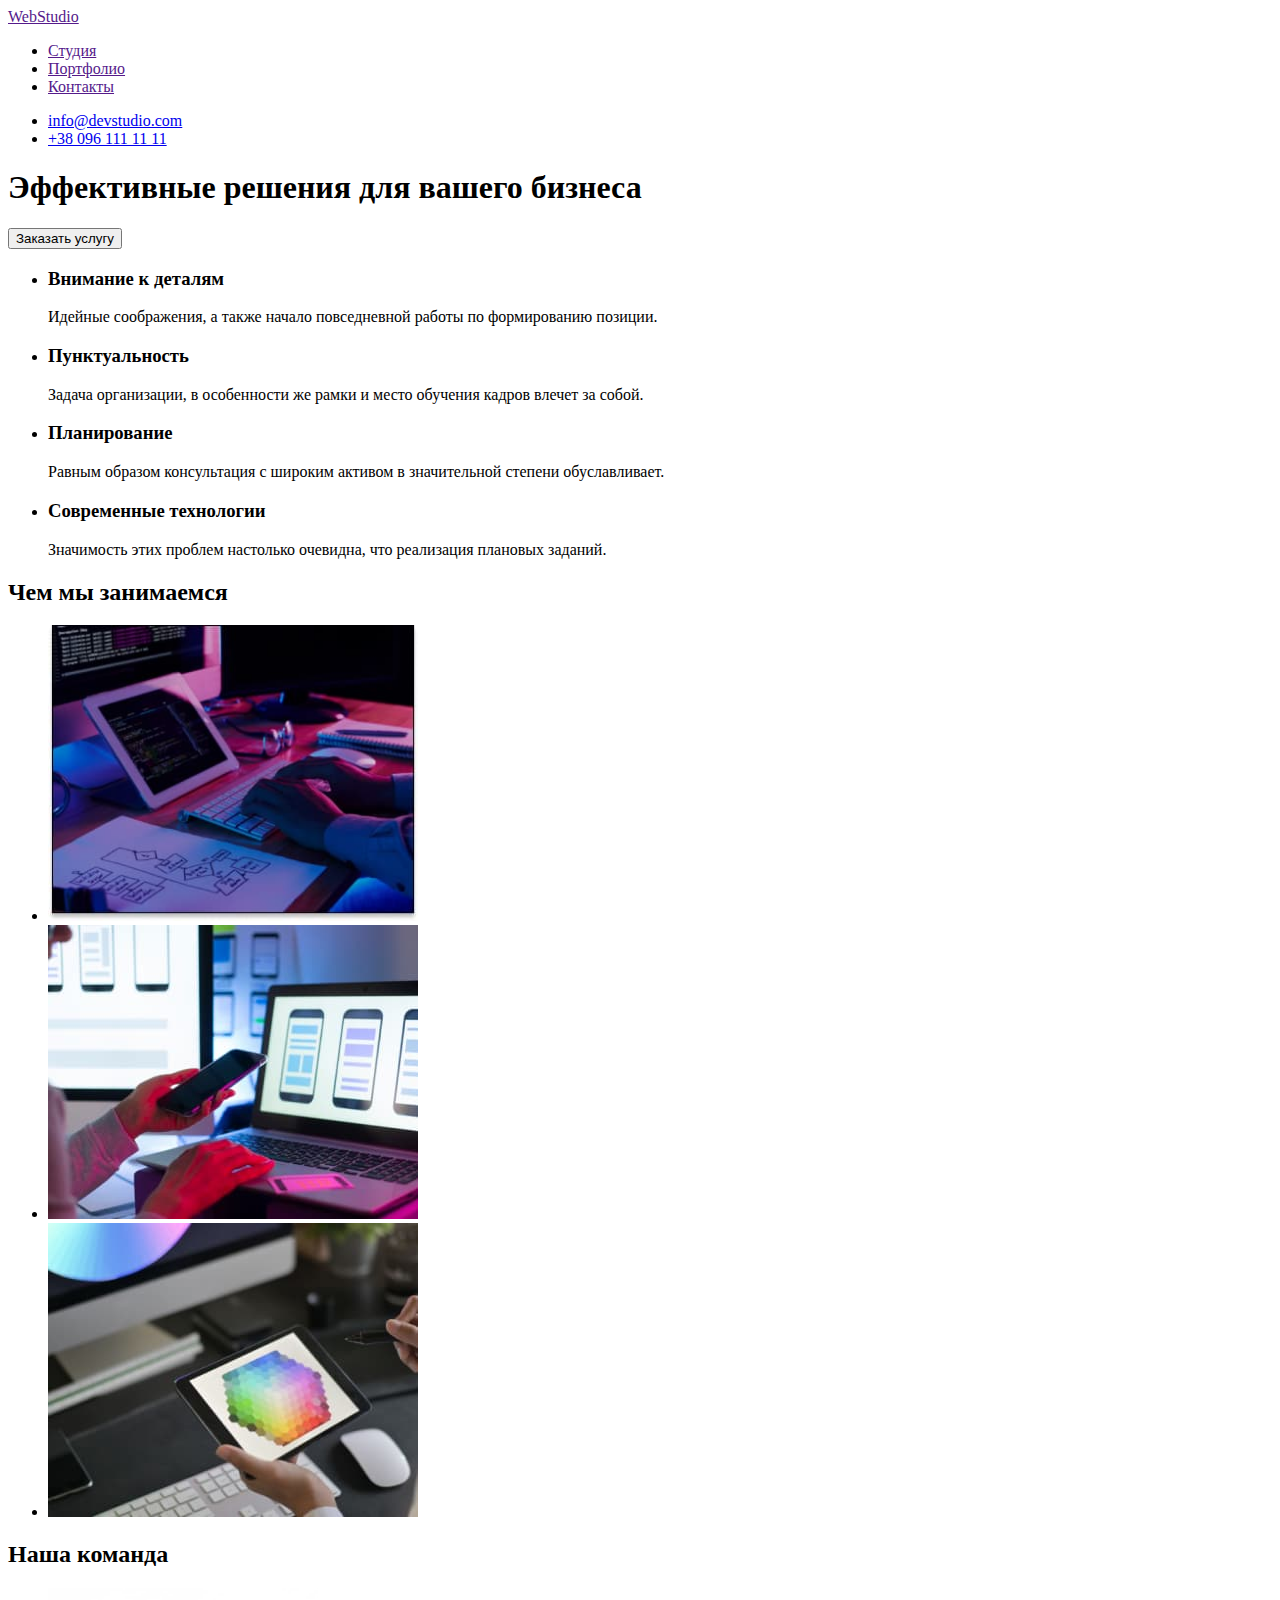
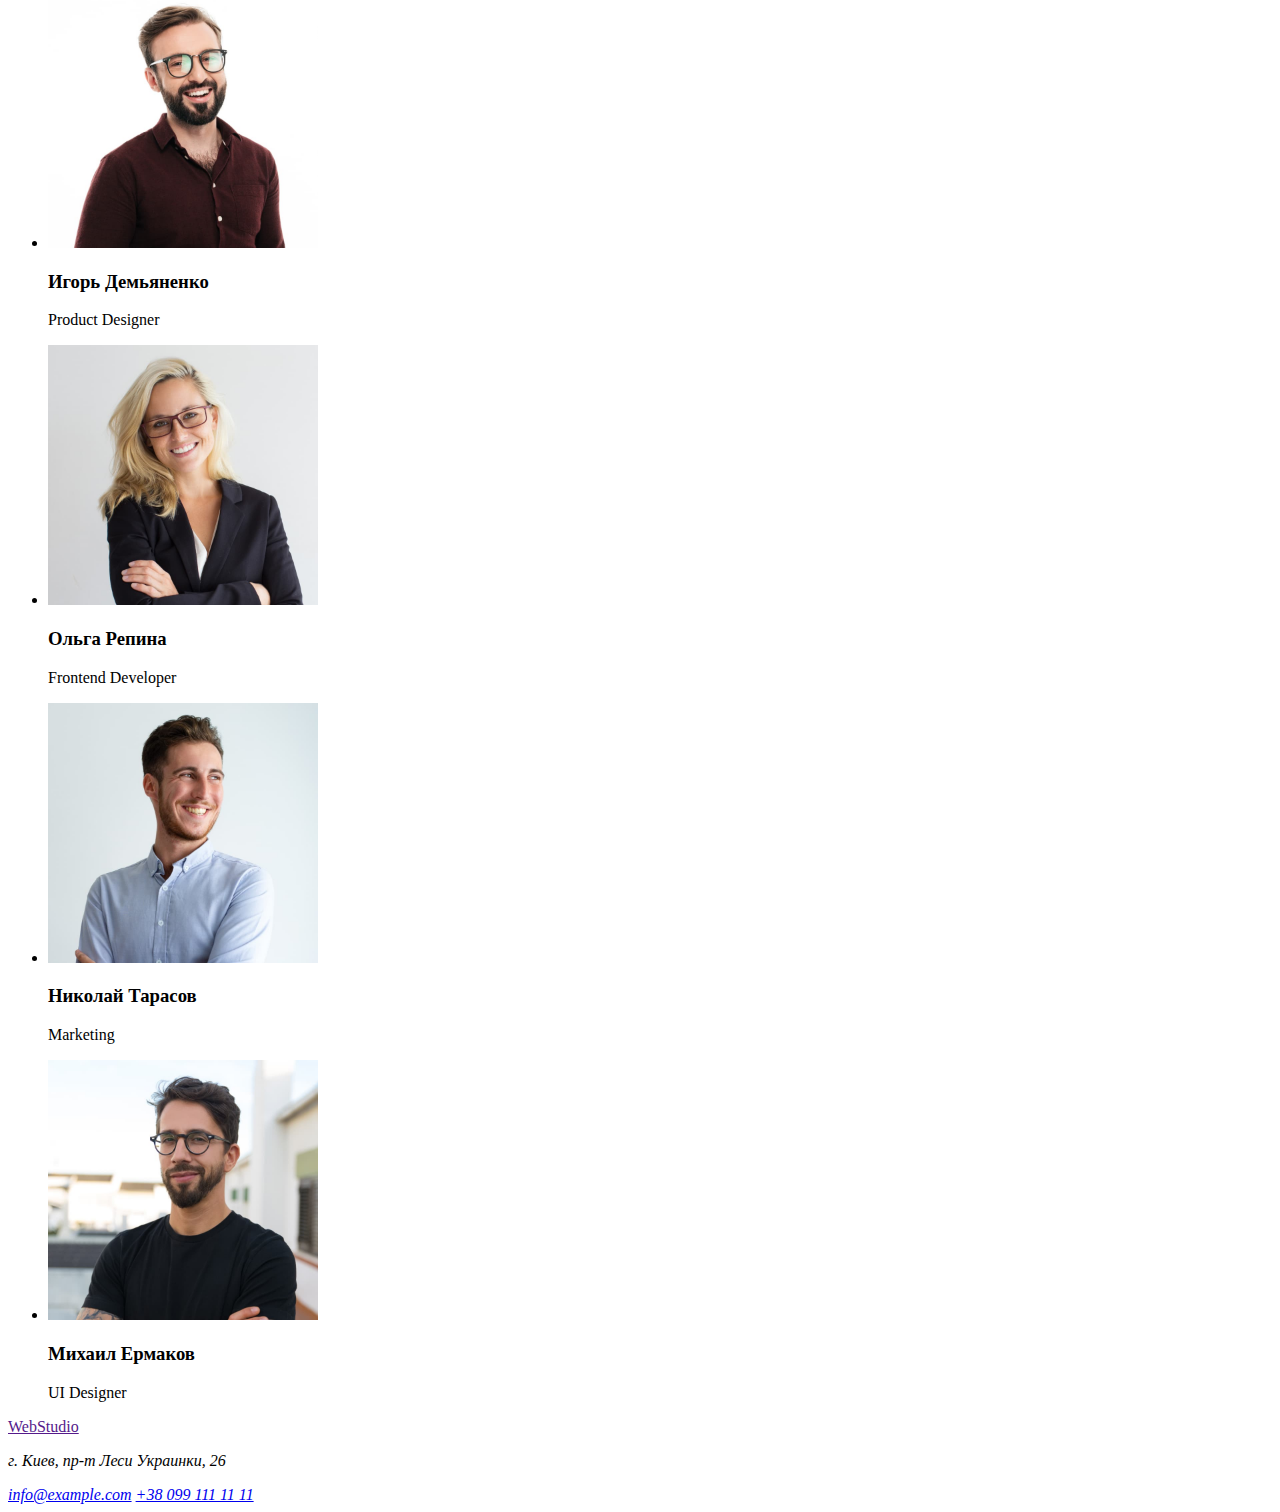
==== index.html @ 5926eb05 "init" ====
<!DOCTYPE html>
<html lang="ru">
  <head>
    <meta charset="UTF-8" />
    <meta http-equiv="X-UA-Compatible" content="IE=edge" />
    <meta name="viewport" content="width=device-width, initial-scale=1.0" />
    <title>WebStudio</title>
  </head>
  <body>
    <!-- Header section -->
    <header class="header">
      <a class="logo" href="" lang="en">WebStudio </a>
      <nav class="header-nav">
        <ul class="header-list">
          <li class="header-item"><a class="header-link" href="">Студия</a></li>
          <li class="header-item"><a class="header-link" href="">Портфолио</a></li>
          <li class="header-item"><a class="header-link" href="">Контакты</a></li>
        </ul>
      </nav>
      <ul>
        <li>
          <a class="header-mail" href="mailto:info@devstudio.com">info@devstudio.com</a>
        </li>
        <li>
          <a class="header-phone" href="tel:+380961111111">+38 096 111 11 11</a>
        </li>
      </ul>
    </header>
    <!-- Main section -->
    <main>
      <!-- Hero section -->
      <section class="hero">
        <h1 class="main-title">Эффективные решения для вашего бизнеса</h1>
        <button class="main-btm" type="button">Заказать услугу</button>
      </section>
      <!-- Specificity section -->
      <section class="specificity">
        <ul>
          <li>
            <h3>Внимание к деталям</h3>
            <p>Идейные соображения, а также начало повседневной работы по формированию позиции.</p>
          </li>
          <li>
            <h3>Пунктуальность</h3>
            <p>
              Задача организации, в особенности же рамки и место обучения кадров влечет за собой.
            </p>
          </li>
          <li>
            <h3>Планирование</h3>
            <p>
              Равным образом консультация с широким активом в значительной степени обуславливает.
            </p>
          </li>
          <li>
            <h3>Современные технологии</h3>
            <p>Значимость этих проблем настолько очевидна, что реализация плановых заданий.</p>
          </li>
        </ul>
      </section>
      <!-- To-do section -->
      <section>
        <h2>Чем мы занимаемся</h2>
        <ul>
          <li><img src="./images/hw01-main/box-1.jpg" alt="Вёрстка" width="370" /></li>
          <li><img src="./images/hw01-main/box-2.jpg" alt="Процесс" width="370" /></li>
          <li><img src="./images/hw01-main/box-3.jpg" alt="Палитра" width="370" /></li>
        </ul>
      </section>
      <!-- Team section -->
      <section>
        <h2>Наша команда</h2>
        <ul>
          <li>
            <img src="./images/hw01-main/img.jpg" alt="Designer" width="270" />
            <h3>Игорь Демьяненко</h3>
            <p lang="en">Product Designer</p>
          </li>
          <li>
            <img src="./images/hw01-main/img-(1).jpg" alt="Developer" width="270" />
            <h3>Ольга Репина</h3>
            <p lang="en">Frontend Developer</p>
          </li>
          <li>
            <img src="./images/hw01-main/img-(2).jpg" alt="Marketing" width="270" />
            <h3>Николай Тарасов</h3>
            <p lang="en">Marketing</p>
          </li>
          <li>
            <img src="./images/hw01-main/img-(3).jpg" alt="UI Designer" width="270" />
            <h3>Михаил Ермаков</h3>
            <p lang="en">UI Designer</p>
          </li>
        </ul>
      </section>
    </main>
    <!-- Footer section -->
    <footer class="footer">
      <a class="logo" href="" lang="en">WebStudio </a>
      <address>
        <p>г. Киев, пр-т Леси Украинки, 26</p>
        <a href="mailto:info@example.com">info@example.com</a>
        <a href="tel:+380991111111">+38 099 111 11 11</a>
      </address>
    </footer>
  </body>
</html>
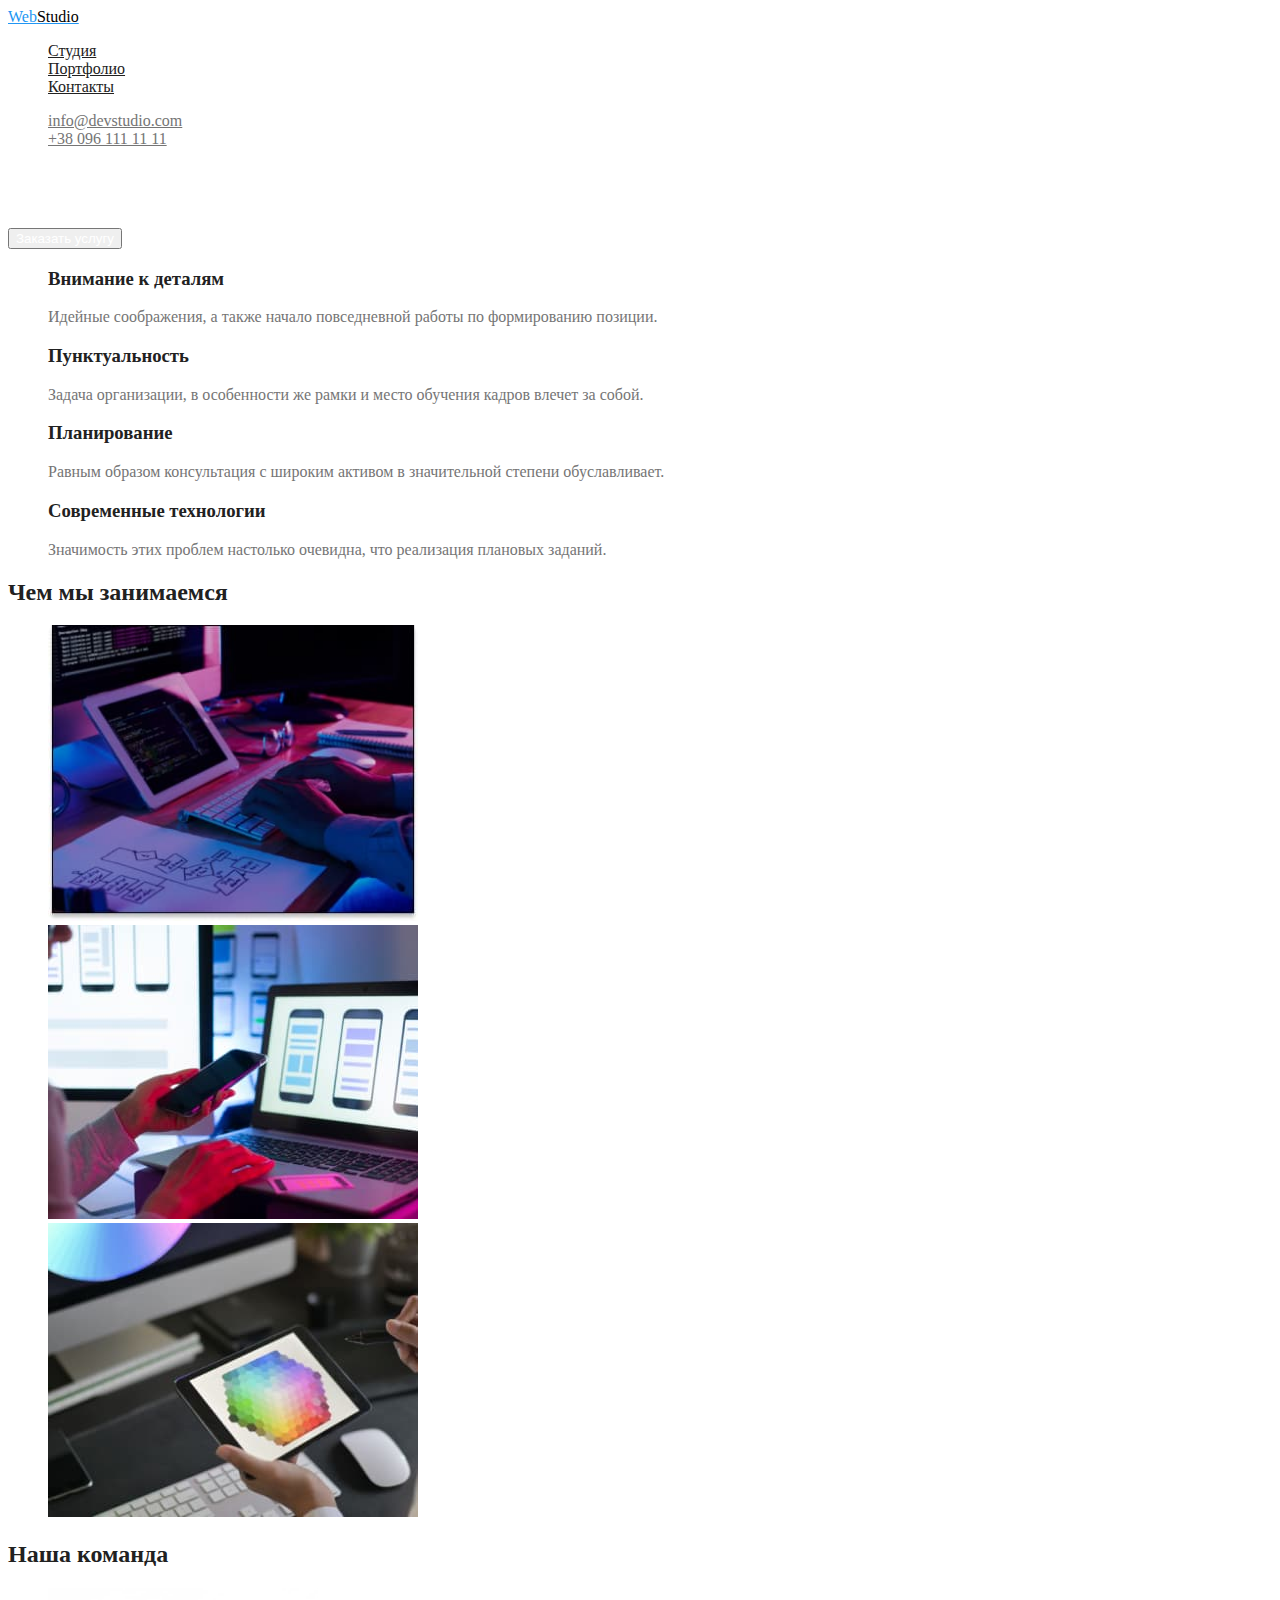
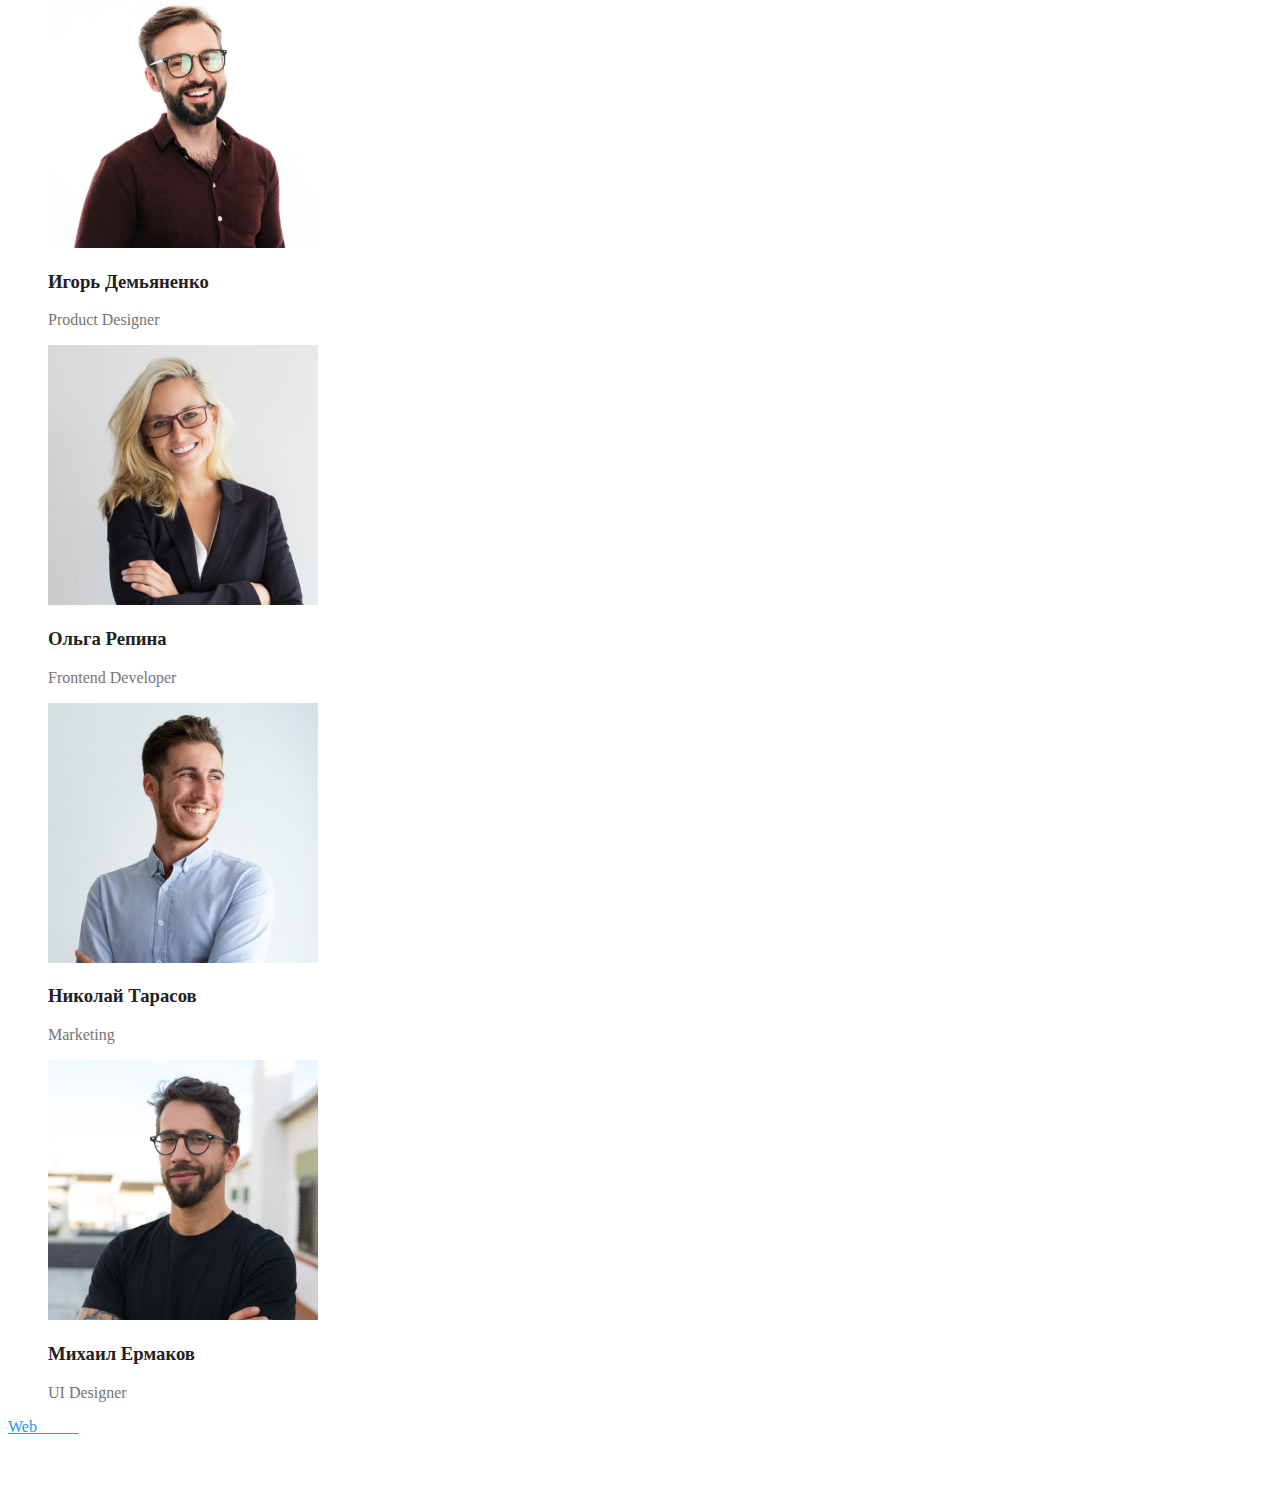
==== commit a0cc4d77: "init" ====
--- a/index.html
+++ b/index.html
@@ -5,24 +5,26 @@
     <meta http-equiv="X-UA-Compatible" content="IE=edge" />
     <meta name="viewport" content="width=device-width, initial-scale=1.0" />
     <title>WebStudio</title>
+    <link rel="stylesheet" href="./css/modern-normalize" />
+    <link rel="stylesheet" href="./css/styles.css" />
   </head>
   <body>
     <!-- Header section -->
     <header class="header">
-      <a class="logo" href="" lang="en">WebStudio </a>
-      <nav class="header-nav">
-        <ul class="header-list">
-          <li class="header-item"><a class="header-link" href="">Студия</a></li>
-          <li class="header-item"><a class="header-link" href="">Портфолио</a></li>
-          <li class="header-item"><a class="header-link" href="">Контакты</a></li>
+      <a class="logo" href="./index.html" lang="en">Web<span class="studio">Studio</span></a>
+      <nav>
+        <ul class="list">
+          <li><a class="header-link" href="">Студия</a></li>
+          <li><a class="header-link" href="">Портфолио</a></li>
+          <li><a class="header-link" href="">Контакты</a></li>
         </ul>
       </nav>
-      <ul>
+      <ul class="list">
         <li>
-          <a class="header-mail" href="mailto:info@devstudio.com">info@devstudio.com</a>
+          <a class="contact" href="mailto:info@devstudio.com">info@devstudio.com</a>
         </li>
         <li>
-          <a class="header-phone" href="tel:+380961111111">+38 096 111 11 11</a>
+          <a class="contact" href="tel:+380961111111">+38 096 111 11 11</a>
         </li>
       </ul>
     </header>
@@ -35,33 +37,37 @@
       </section>
       <!-- Specificity section -->
       <section class="specificity">
-        <ul>
+        <ul class="list">
           <li>
-            <h3>Внимание к деталям</h3>
-            <p>Идейные соображения, а также начало повседневной работы по формированию позиции.</p>
+            <h3 class="list-title">Внимание к деталям</h3>
+            <p class="list-text">
+              Идейные соображения, а также начало повседневной работы по формированию позиции.
+            </p>
           </li>
           <li>
-            <h3>Пунктуальность</h3>
-            <p>
+            <h3 class="list-title">Пунктуальность</h3>
+            <p class="list-text">
               Задача организации, в особенности же рамки и место обучения кадров влечет за собой.
             </p>
           </li>
           <li>
-            <h3>Планирование</h3>
-            <p>
+            <h3 class="list-title">Планирование</h3>
+            <p class="list-text">
               Равным образом консультация с широким активом в значительной степени обуславливает.
             </p>
           </li>
           <li>
-            <h3>Современные технологии</h3>
-            <p>Значимость этих проблем настолько очевидна, что реализация плановых заданий.</p>
+            <h3 class="list-title">Современные технологии</h3>
+            <p class="list-text">
+              Значимость этих проблем настолько очевидна, что реализация плановых заданий.
+            </p>
           </li>
         </ul>
       </section>
       <!-- To-do section -->
       <section>
-        <h2>Чем мы занимаемся</h2>
-        <ul>
+        <h2 class="section-title">Чем мы занимаемся</h2>
+        <ul class="list">
           <li><img src="./images/hw01-main/box-1.jpg" alt="Вёрстка" width="370" /></li>
           <li><img src="./images/hw01-main/box-2.jpg" alt="Процесс" width="370" /></li>
           <li><img src="./images/hw01-main/box-3.jpg" alt="Палитра" width="370" /></li>
@@ -69,38 +75,38 @@
       </section>
       <!-- Team section -->
       <section>
-        <h2>Наша команда</h2>
-        <ul>
+        <h2 class="section-title">Наша команда</h2>
+        <ul class="list">
           <li>
             <img src="./images/hw01-main/img.jpg" alt="Designer" width="270" />
-            <h3>Игорь Демьяненко</h3>
-            <p lang="en">Product Designer</p>
+            <h3 class="team-person">Игорь Демьяненко</h3>
+            <p class="position" lang="en">Product Designer</p>
           </li>
           <li>
             <img src="./images/hw01-main/img-(1).jpg" alt="Developer" width="270" />
-            <h3>Ольга Репина</h3>
-            <p lang="en">Frontend Developer</p>
+            <h3 class="team-person">Ольга Репина</h3>
+            <p class="position" lang="en">Frontend Developer</p>
           </li>
           <li>
             <img src="./images/hw01-main/img-(2).jpg" alt="Marketing" width="270" />
-            <h3>Николай Тарасов</h3>
-            <p lang="en">Marketing</p>
+            <h3 class="team-person">Николай Тарасов</h3>
+            <p class="position" lang="en">Marketing</p>
           </li>
           <li>
             <img src="./images/hw01-main/img-(3).jpg" alt="UI Designer" width="270" />
-            <h3>Михаил Ермаков</h3>
-            <p lang="en">UI Designer</p>
+            <h3 class="team-person">Михаил Ермаков</h3>
+            <p class="position" lang="en">UI Designer</p>
           </li>
         </ul>
       </section>
     </main>
     <!-- Footer section -->
     <footer class="footer">
-      <a class="logo" href="" lang="en">WebStudio </a>
+      <a class="logo" href="./index.html" lang="en">Web<span class="studio">Studio</span></a>
       <address>
-        <p>г. Киев, пр-т Леси Украинки, 26</p>
-        <a href="mailto:info@example.com">info@example.com</a>
-        <a href="tel:+380991111111">+38 099 111 11 11</a>
+        <p class="address-text">г. Киев, пр-т Леси Украинки, 26</p>
+        <a class="footer-contact" href="mailto:info@example.com">info@example.com</a>
+        <a class="footer-contact" href="tel:+380991111111">+38 099 111 11 11</a>
       </address>
     </footer>
   </body>
--- a/css/styles.css
+++ b/css/styles.css
@@ -0,0 +1,68 @@
+/* Колір основного тексту #212121 */
+/* Колір другорядного тексту #757575 */
+/* білий  #FFFFFF */
+/* background основний(темний)  #2F303A */
+:root {
+  --primary-text-color: #212121;
+  --secondary-text-color: #757575;
+  --white: #ffffff;
+  --primary-background: #2f303a;
+  --hover-focus: #2196f3;
+}
+body {
+  color: var(--primary-text-color);
+}
+/* header section */
+.logo {
+  color: var(--hover-focus);
+}
+.studio {
+  color: #000000;
+}
+.list {
+  list-style: none;
+}
+.header-link {
+  color: var(--primary-text-color);
+}
+.header-link:hover,
+.header-link:focus,
+.contact:hover,
+.contact:focus {
+  color: var(--hover-focus);
+}
+.contact {
+  color: var(--secondary-text-color);
+}
+/* main section */
+.main-title {
+  color: var(--white);
+}
+.main-btm {
+  color: var(--white);
+}
+.list-title {
+  color: var(--primary-text-color);
+}
+.list-text {
+  color: var(--secondary-text-color);
+}
+.section-title {
+  color: var(--primary-text-color);
+}
+.team-person {
+  color: var(--primary-text-color);
+}
+.position {
+  color: var(--secondary-text-color);
+}
+/* footer section */
+.footer .studio {
+  color: var(--white);
+}
+.address-text {
+  color: var(--white);
+}
+.footer-contact {
+  color: rgba(255, 255, 255, 0.6);
+}
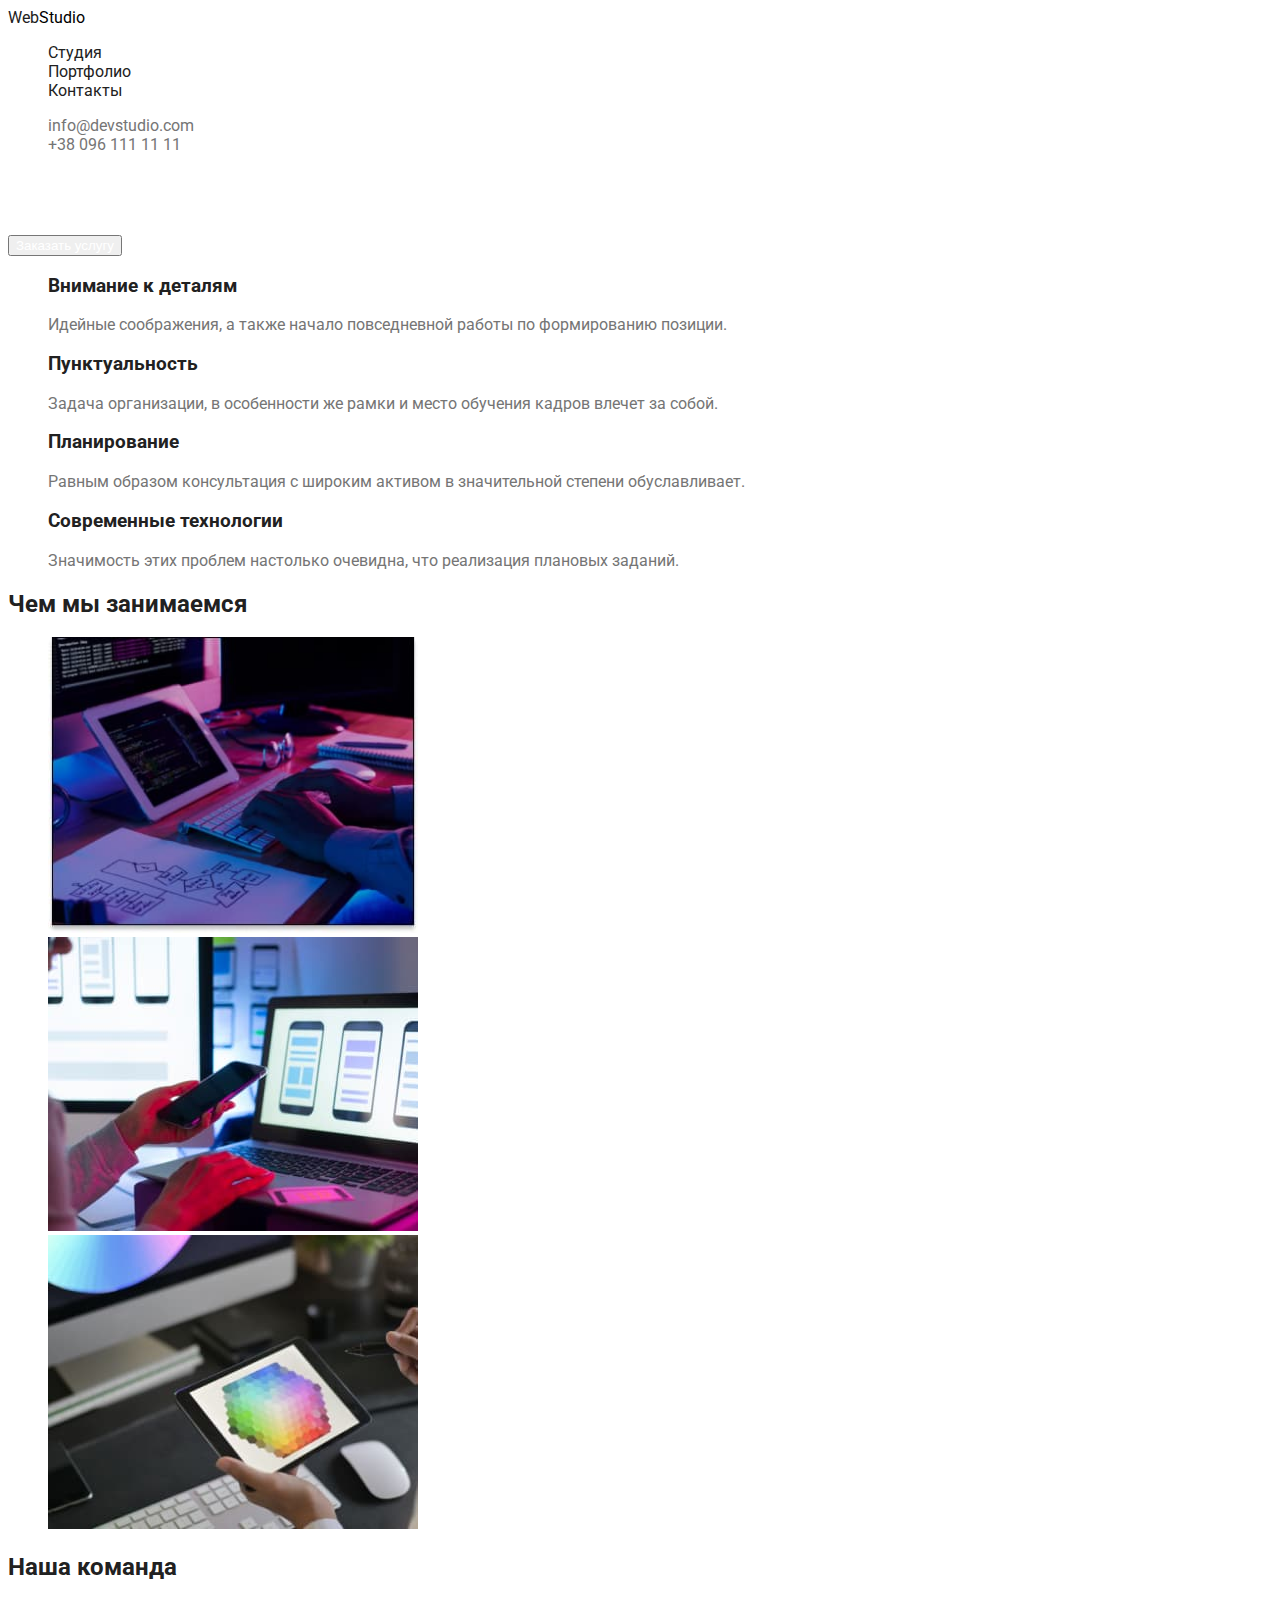
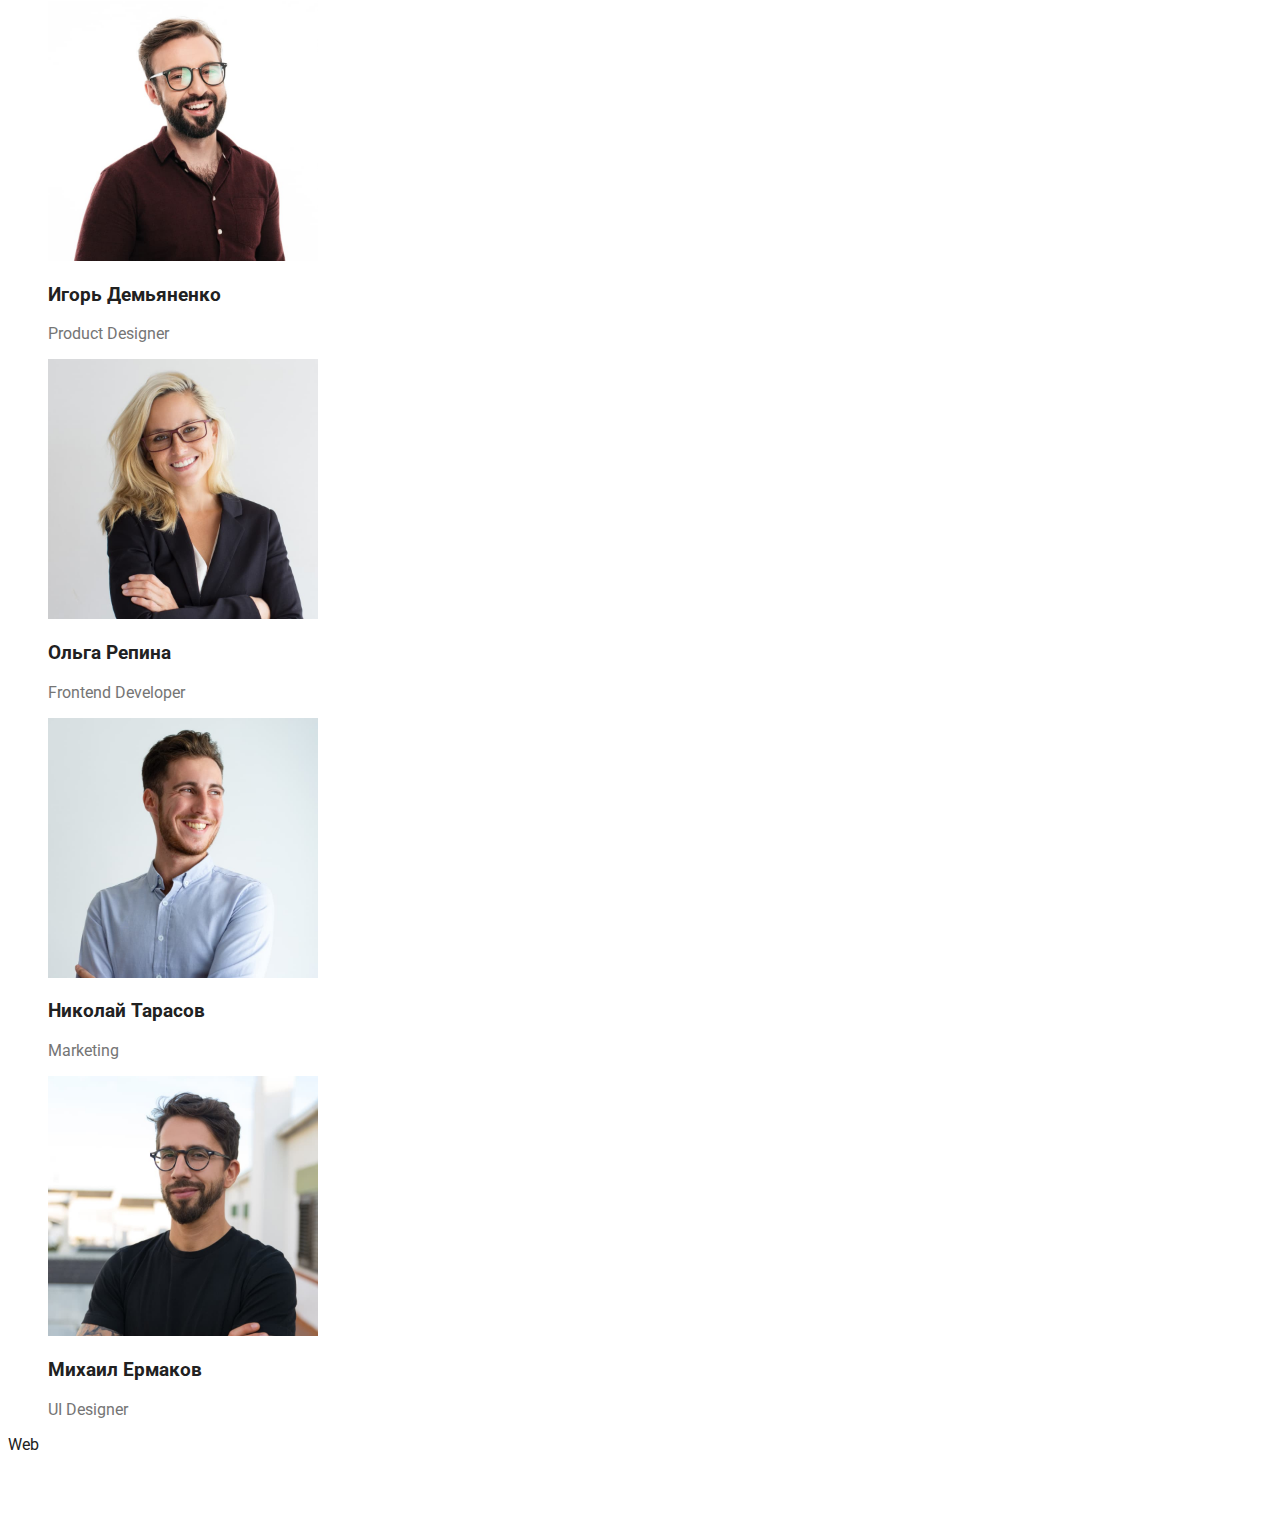
==== commit e1896081: "init" ====
--- a/index.html
+++ b/index.html
@@ -5,26 +5,32 @@
     <meta http-equiv="X-UA-Compatible" content="IE=edge" />
     <meta name="viewport" content="width=device-width, initial-scale=1.0" />
     <title>WebStudio</title>
+    <link rel="preconnect" href="https://fonts.googleapis.com" />
+    <link rel="preconnect" href="https://fonts.gstatic.com" crossorigin />
+    <link
+      href="https://fonts.googleapis.com/css2?family=Raleway:wght@700&family=Roboto:wght@400;500;700;900&display=swap"
+      rel="stylesheet"
+    />
     <link rel="stylesheet" href="./css/modern-normalize" />
     <link rel="stylesheet" href="./css/styles.css" />
   </head>
   <body>
     <!-- Header section -->
     <header class="header">
-      <a class="logo" href="./index.html" lang="en">Web<span class="studio">Studio</span></a>
+      <a class="logo link" href="./index.html" lang="en">Web<span class="studio">Studio</span></a>
       <nav>
-        <ul class="list">
-          <li><a class="header-link" href="">Студия</a></li>
-          <li><a class="header-link" href="">Портфолио</a></li>
-          <li><a class="header-link" href="">Контакты</a></li>
+        <ul class="header-list list">
+          <li><a class="header-link link" href="">Студия</a></li>
+          <li><a class="header-link link" href="">Портфолио</a></li>
+          <li><a class="header-link link" href="">Контакты</a></li>
         </ul>
       </nav>
-      <ul class="list">
+      <ul class="header-list list">
         <li>
-          <a class="contact" href="mailto:info@devstudio.com">info@devstudio.com</a>
+          <a class="contact link" href="mailto:info@devstudio.com">info@devstudio.com</a>
         </li>
         <li>
-          <a class="contact" href="tel:+380961111111">+38 096 111 11 11</a>
+          <a class="contact link" href="tel:+380961111111">+38 096 111 11 11</a>
         </li>
       </ul>
     </header>
@@ -37,7 +43,7 @@
       </section>
       <!-- Specificity section -->
       <section class="specificity">
-        <ul class="list">
+        <ul class="main-list list">
           <li>
             <h3 class="list-title">Внимание к деталям</h3>
             <p class="list-text">
@@ -67,7 +73,7 @@
       <!-- To-do section -->
       <section>
         <h2 class="section-title">Чем мы занимаемся</h2>
-        <ul class="list">
+        <ul class="main-list list">
           <li><img src="./images/hw01-main/box-1.jpg" alt="Вёрстка" width="370" /></li>
           <li><img src="./images/hw01-main/box-2.jpg" alt="Процесс" width="370" /></li>
           <li><img src="./images/hw01-main/box-3.jpg" alt="Палитра" width="370" /></li>
@@ -76,7 +82,7 @@
       <!-- Team section -->
       <section>
         <h2 class="section-title">Наша команда</h2>
-        <ul class="list">
+        <ul class="main-list list">
           <li>
             <img src="./images/hw01-main/img.jpg" alt="Designer" width="270" />
             <h3 class="team-person">Игорь Демьяненко</h3>
@@ -102,11 +108,11 @@
     </main>
     <!-- Footer section -->
     <footer class="footer">
-      <a class="logo" href="./index.html" lang="en">Web<span class="studio">Studio</span></a>
+      <a class="logo link" href="./index.html" lang="en">Web<span class="studio">Studio</span></a>
       <address>
         <p class="address-text">г. Киев, пр-т Леси Украинки, 26</p>
-        <a class="footer-contact" href="mailto:info@example.com">info@example.com</a>
-        <a class="footer-contact" href="tel:+380991111111">+38 099 111 11 11</a>
+        <a class="footer-contact link" href="mailto:info@example.com">info@example.com</a>
+        <a class="footer-contact link" href="tel:+380991111111">+38 099 111 11 11</a>
       </address>
     </footer>
   </body>
--- a/css/styles.css
+++ b/css/styles.css
@@ -6,18 +6,27 @@
   --primary-text-color: #212121;
   --secondary-text-color: #757575;
   --white: #ffffff;
-  --primary-background: #2f303a;
-  --hover-focus: #2196f3;
+  --primary-backgr-cl: #2f303a;
+  --accent-cl: #2196f3;
+
+  --main-font: 'Roboto', sans-serif;
+  --secondaty-font: 'Raleway', sans-serif;
 }
 body {
+  font-family: var(--main-font);
   color: var(--primary-text-color);
 }
 /* header section */
 .logo {
-  color: var(--hover-focus);
+  color: var(--accent-cl);
 }
 .studio {
   color: #000000;
+}
+/* reset styles */
+.link {
+  text-decoration: none;
+  color: currentColor;
 }
 .list {
   list-style: none;
@@ -29,7 +38,7 @@
 .header-link:focus,
 .contact:hover,
 .contact:focus {
-  color: var(--hover-focus);
+  color: var(--accent-cl);
 }
 .contact {
   color: var(--secondary-text-color);
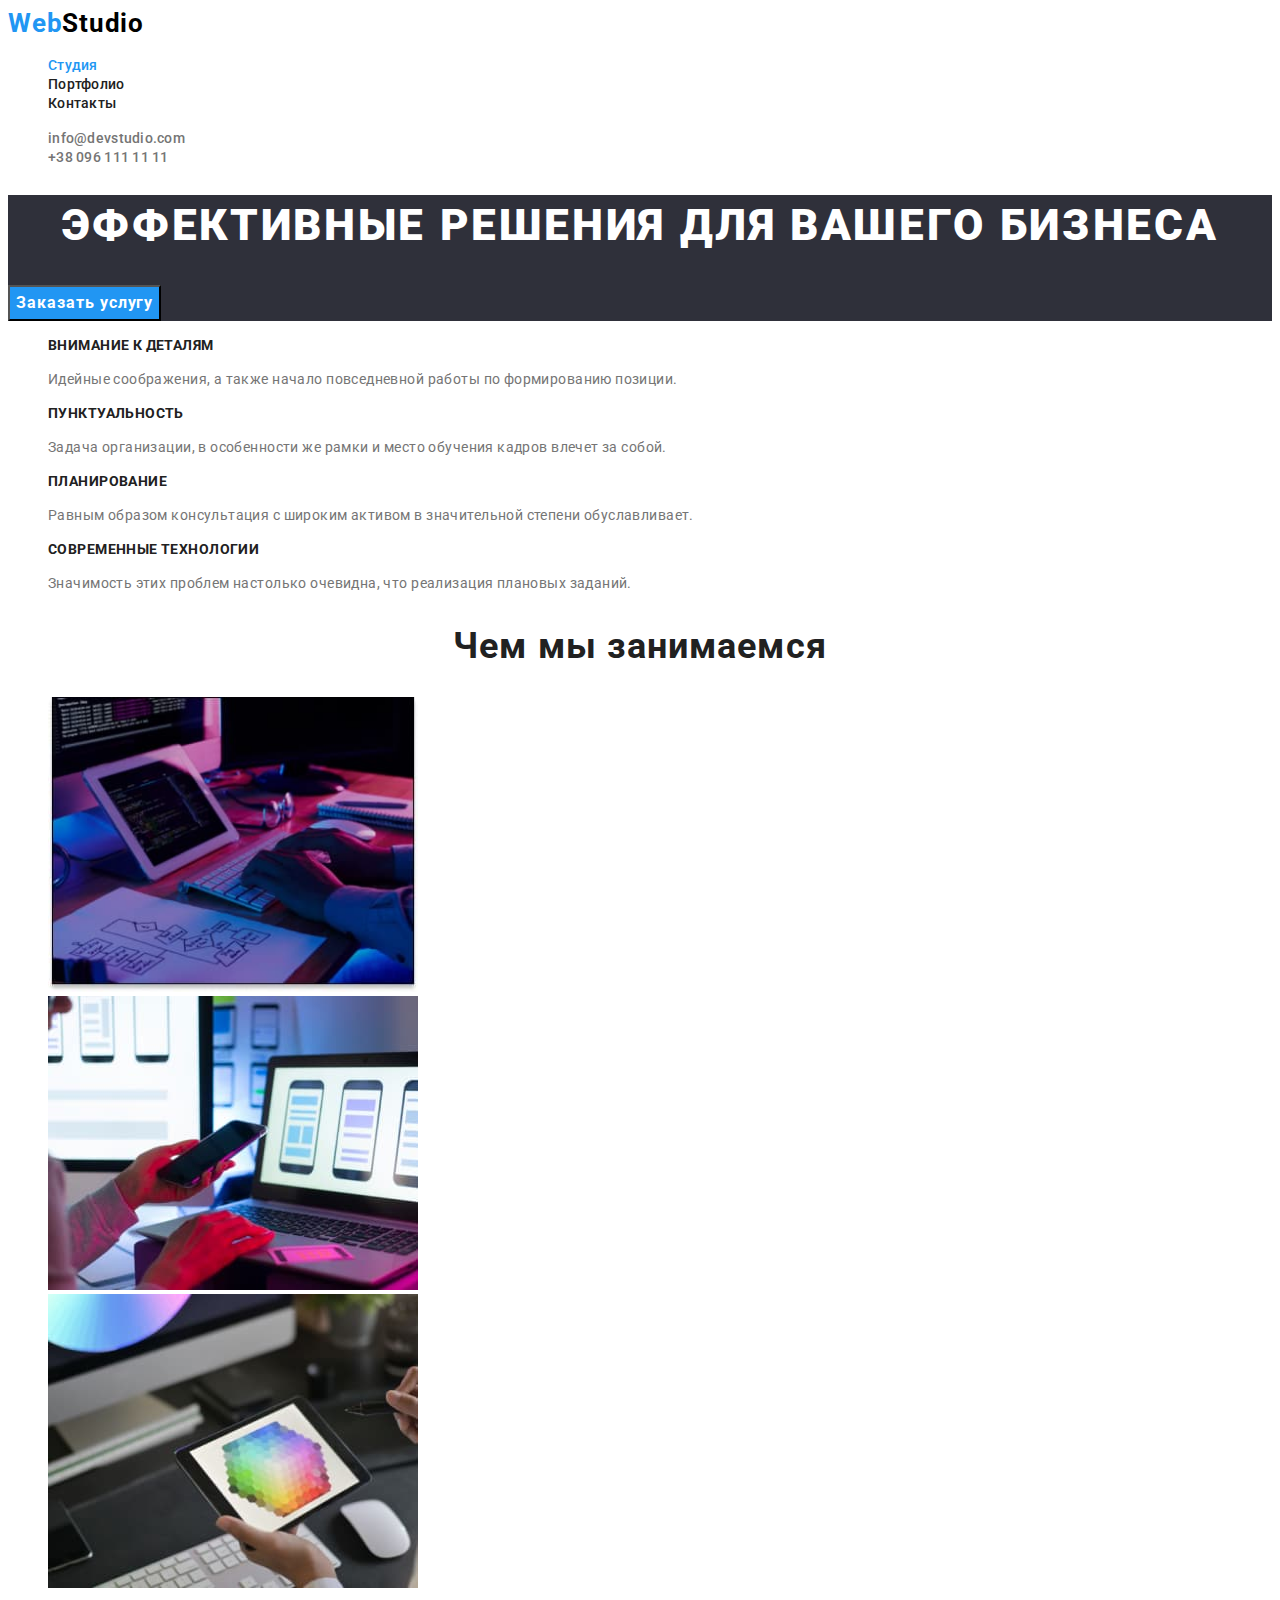
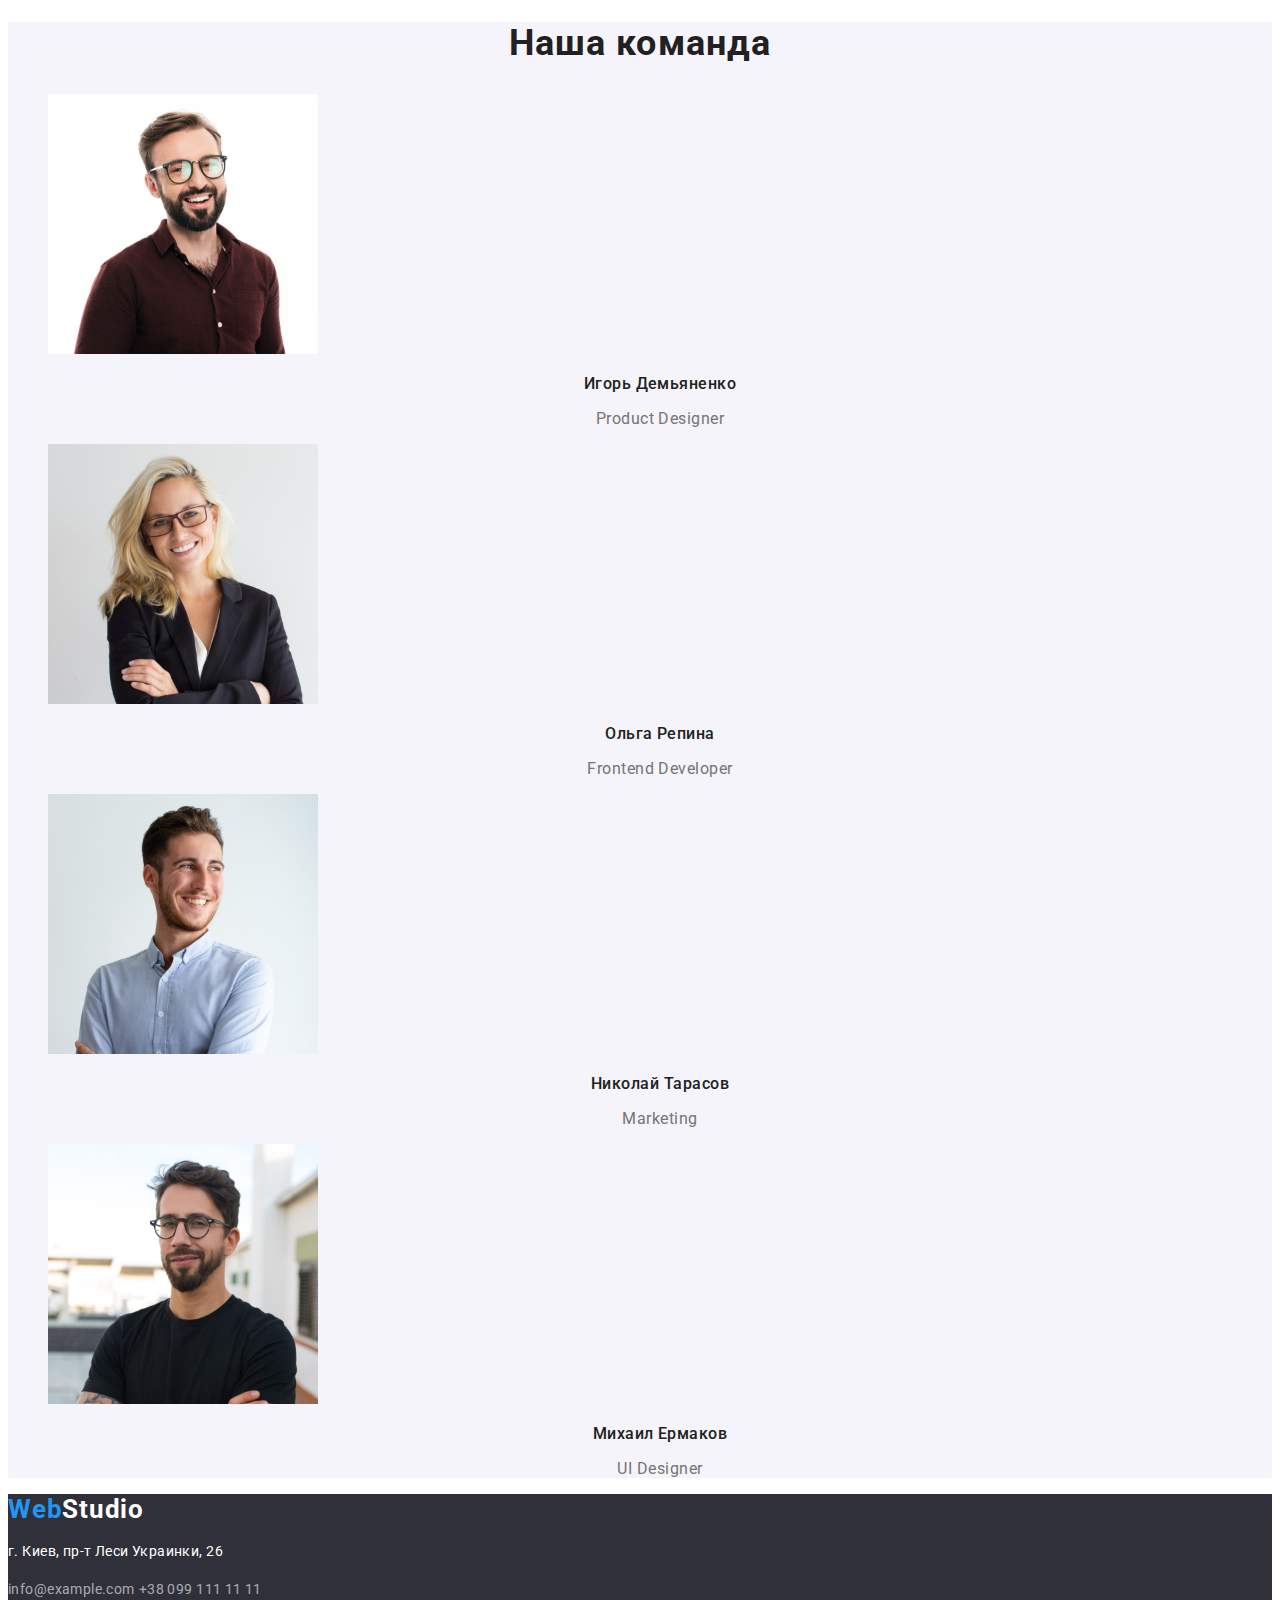
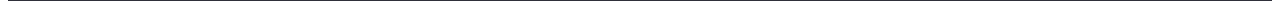
==== commit b4652056: "init" ====
--- a/index.html
+++ b/index.html
@@ -20,17 +20,17 @@
       <a class="logo link" href="./index.html" lang="en">Web<span class="studio">Studio</span></a>
       <nav>
         <ul class="header-list list">
-          <li><a class="header-link link" href="">Студия</a></li>
+          <li><a class="header-link header-link-curr link" href="">Студия</a></li>
           <li><a class="header-link link" href="">Портфолио</a></li>
           <li><a class="header-link link" href="">Контакты</a></li>
         </ul>
       </nav>
       <ul class="header-list list">
         <li>
-          <a class="contact link" href="mailto:info@devstudio.com">info@devstudio.com</a>
+          <a class="header-mail link" href="mailto:info@devstudio.com">info@devstudio.com</a>
         </li>
         <li>
-          <a class="contact link" href="tel:+380961111111">+38 096 111 11 11</a>
+          <a class="header-phone link" href="tel:+380961111111">+38 096 111 11 11</a>
         </li>
       </ul>
     </header>
@@ -71,8 +71,8 @@
         </ul>
       </section>
       <!-- To-do section -->
-      <section>
-        <h2 class="section-title">Чем мы занимаемся</h2>
+      <section class="to-do">
+        <h2 class="to-do-title">Чем мы занимаемся</h2>
         <ul class="main-list list">
           <li><img src="./images/hw01-main/box-1.jpg" alt="Вёрстка" width="370" /></li>
           <li><img src="./images/hw01-main/box-2.jpg" alt="Процесс" width="370" /></li>
@@ -80,8 +80,8 @@
         </ul>
       </section>
       <!-- Team section -->
-      <section>
-        <h2 class="section-title">Наша команда</h2>
+      <section class="team">
+        <h2 class="team-title">Наша команда</h2>
         <ul class="main-list list">
           <li>
             <img src="./images/hw01-main/img.jpg" alt="Designer" width="270" />
@@ -110,9 +110,9 @@
     <footer class="footer">
       <a class="logo link" href="./index.html" lang="en">Web<span class="studio">Studio</span></a>
       <address>
-        <p class="address-text">г. Киев, пр-т Леси Украинки, 26</p>
-        <a class="footer-contact link" href="mailto:info@example.com">info@example.com</a>
-        <a class="footer-contact link" href="tel:+380991111111">+38 099 111 11 11</a>
+        <p class="address-text f-style">г. Киев, пр-т Леси Украинки, 26</p>
+        <a class="footer-mail link f-style" href="mailto:info@example.com">info@example.com</a>
+        <a class="footer-phone link f-style" href="tel:+380991111111">+38 099 111 11 11</a>
       </address>
     </footer>
   </body>
--- a/css/styles.css
+++ b/css/styles.css
@@ -8,6 +8,10 @@
   --white: #ffffff;
   --primary-backgr-cl: #2f303a;
   --accent-cl: #2196f3;
+  --black: #000000;
+  --transp-white: rgba(255, 255, 255, 0.6);
+  --border: #ececec;
+  --secondary-backgr-cl: #f5f4fa;
 
   --main-font: 'Roboto', sans-serif;
   --secondaty-font: 'Raleway', sans-serif;
@@ -15,13 +19,6 @@
 body {
   font-family: var(--main-font);
   color: var(--primary-text-color);
-}
-/* header section */
-.logo {
-  color: var(--accent-cl);
-}
-.studio {
-  color: #000000;
 }
 /* reset styles */
 .link {
@@ -31,47 +28,121 @@
 .list {
   list-style: none;
 }
-.header-link {
+/* header section */
+.logo {
+  font-weight: 700;
+  font-size: 26px;
+  line-height: calc(31 / 26);
+  letter-spacing: 0.03em;
+  color: var(--accent-cl);
+}
+.studio {
+  color: #000000;
+}
+
+.header-link,
+.header-mail,
+.header-phone {
+  font-weight: 500;
+  font-size: 14px;
+  line-height: calc(16 / 14);
+  letter-spacing: 0.02em;
   color: var(--primary-text-color);
 }
 .header-link:hover,
 .header-link:focus,
-.contact:hover,
-.contact:focus {
+.header-mail:hover,
+.header-mail:focus,
+.header-phone:hover,
+.header-phone:focus,
+.header-link-curr {
   color: var(--accent-cl);
 }
-.contact {
-  color: var(--secondary-text-color);
+.header-mail,
+.header-phone {
+  color: var(--secondary-text-color); /*Специфікація*/
 }
 /* main section */
+/* hero section */
+.hero {
+  background-color: var(--primary-backgr-cl);
+}
 .main-title {
+  font-weight: 900;
+  font-size: 44px;
+  line-height: calc(60 / 44);
+  text-align: center;
+  letter-spacing: 0.06em;
+  text-transform: uppercase;
   color: var(--white);
 }
 .main-btm {
+  font-family: inherit;
+  font-weight: 700;
+  font-size: 16px;
+  line-height: calc(30 / 16);
+  letter-spacing: 0.06em;
   color: var(--white);
+  background-color: var(--accent-cl);
+  cursor: pointer;
 }
+/* specifisity section */
 .list-title {
-  color: var(--primary-text-color);
+  /*h3 - Bold за замовч.*/
+  font-size: 14px;
+  line-height: calc(16 / 14);
+  letter-spacing: 0.03em;
+  text-transform: uppercase;
 }
-.list-text {
+.list-text,
+.address-text,
+.footer-mail,
+.footer-phone {
+  font-weight: 400;
+  font-size: 14px;
+  line-height: calc(24 / 14);
+  letter-spacing: 0.03em;
   color: var(--secondary-text-color);
 }
-.section-title {
-  color: var(--primary-text-color);
+/* To-do section */
+.to-do-title,
+.team-title {
+  font-size: 36px;
+  line-height: calc(42 / 36);
+  text-align: center;
+  letter-spacing: 0.03em;
+}
+/* Team section */
+.team {
+  background-color: var(--secondary-backgr-cl);
 }
 .team-person {
-  color: var(--primary-text-color);
+  font-weight: 500;
+  font-size: 16px;
+  line-height: calc(19 / 16);
+  text-align: center;
+  letter-spacing: 0.03em;
 }
 .position {
+  font-weight: 400;
+  font-size: 16px;
+  line-height: CALC(19 / 16);
+  text-align: center;
+  letter-spacing: 0.03em;
   color: var(--secondary-text-color);
 }
 /* footer section */
+.footer {
+  background-color: var(--primary-backgr-cl);
+}
+.f-style {
+  font-style: normal;
+}
+.address-text,
 .footer .studio {
   color: var(--white);
 }
-.address-text {
-  color: var(--white);
-}
-.footer-contact {
+.footer-mail,
+.footer-phone {
   color: rgba(255, 255, 255, 0.6);
 }
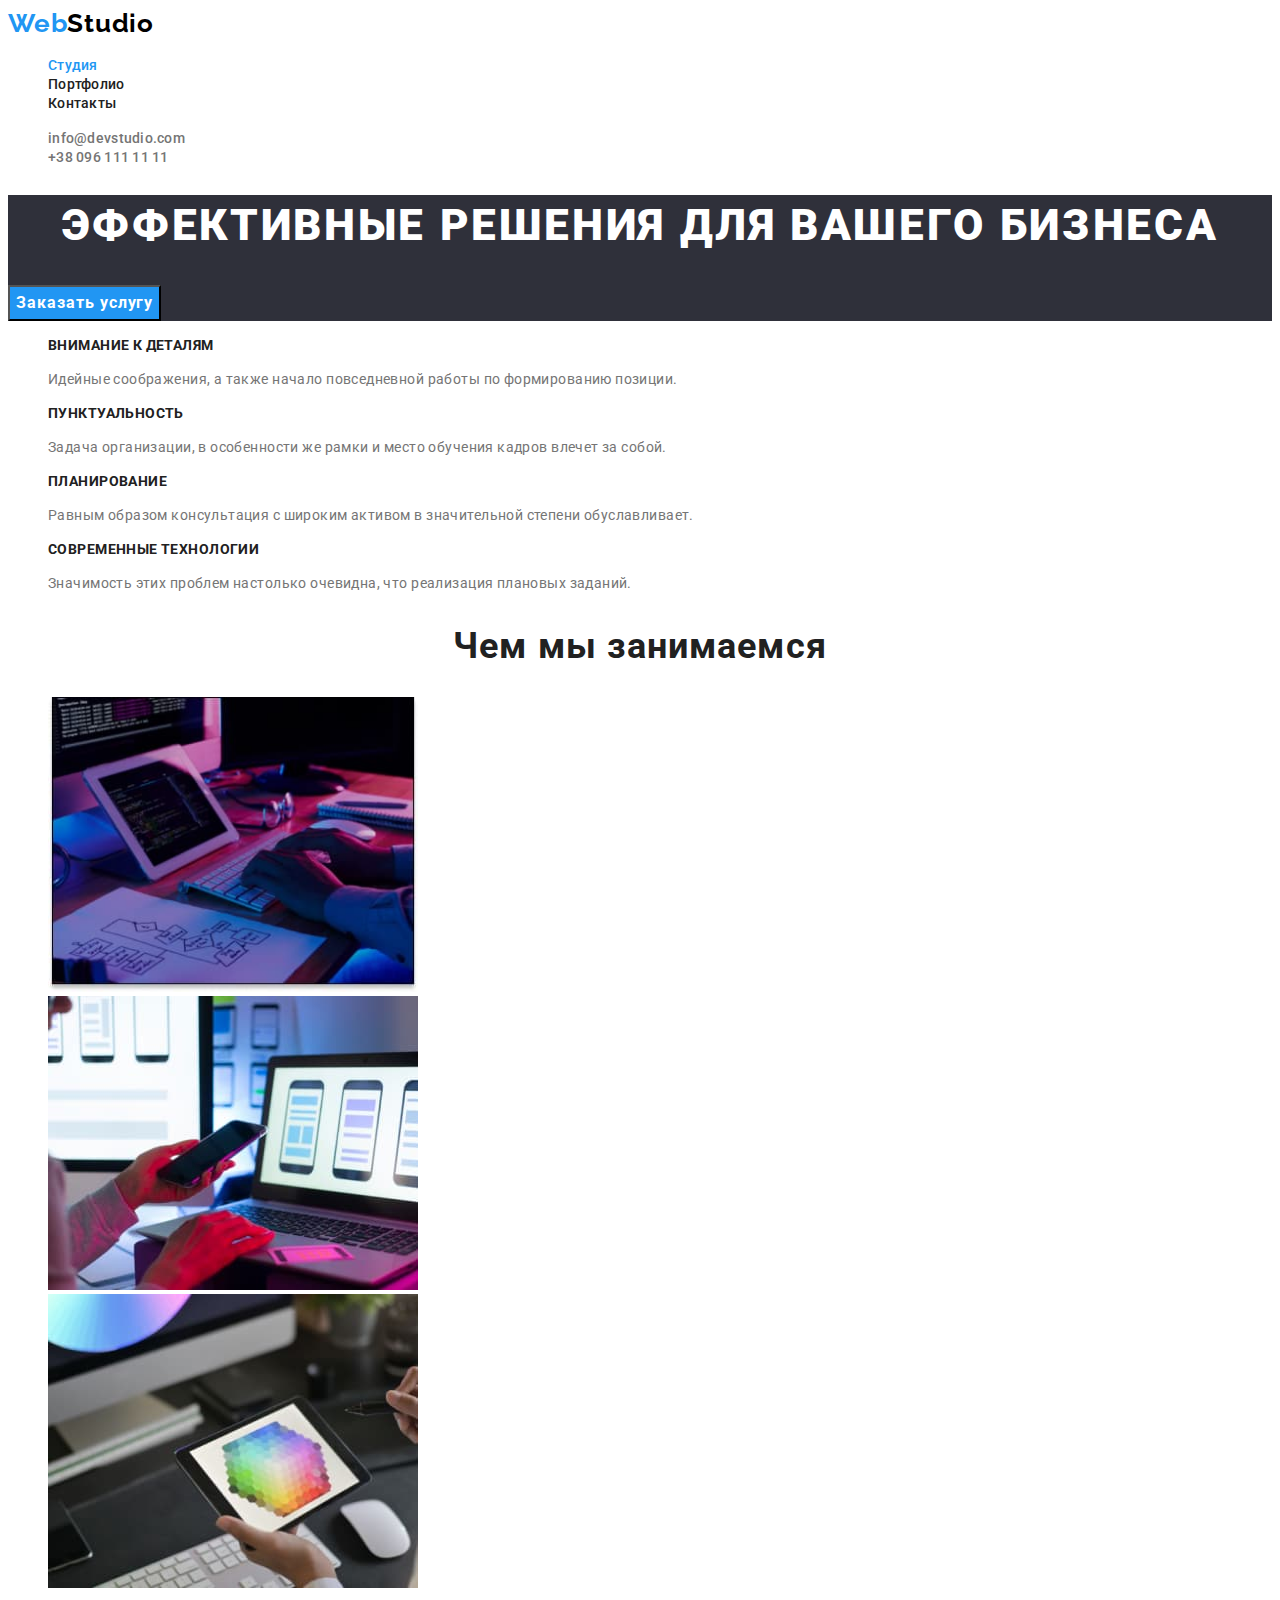
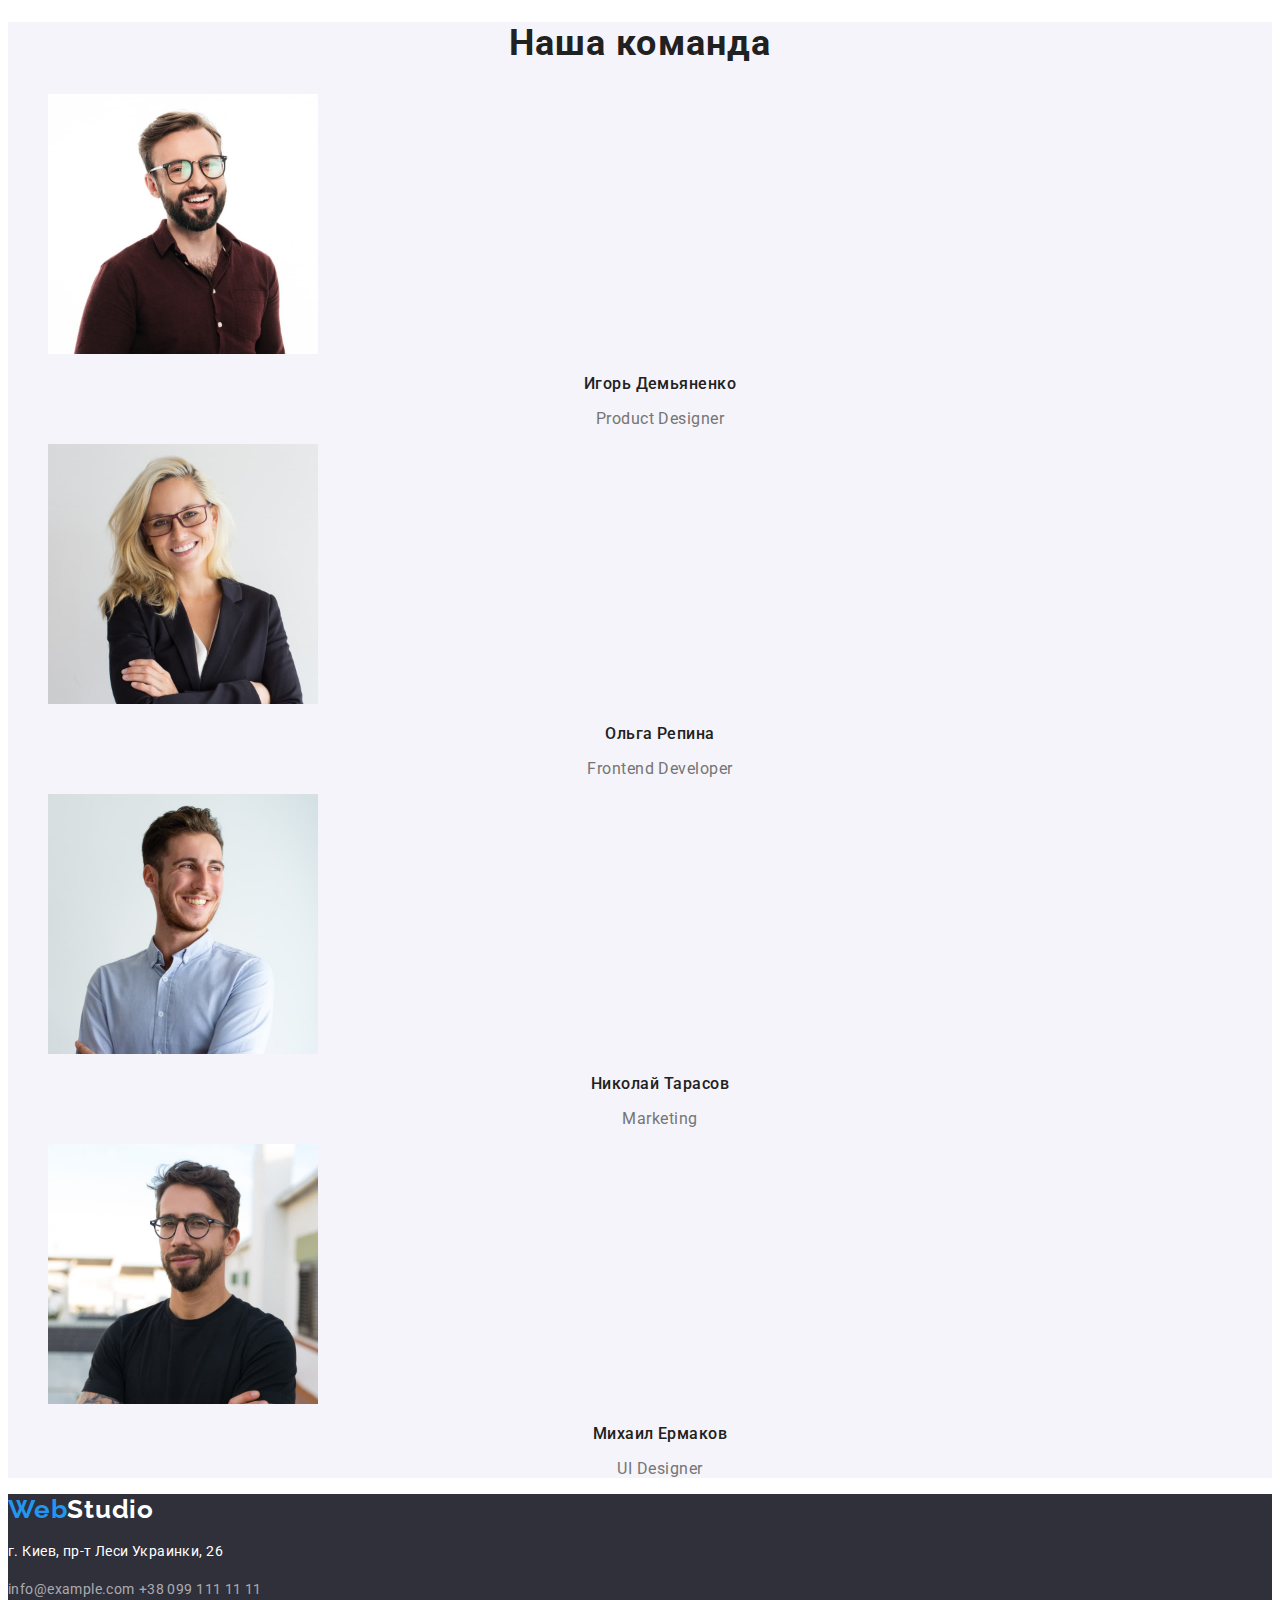
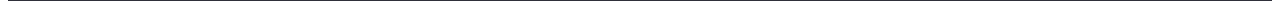
==== commit 51fc28da: "init" ====
--- a/index.html
+++ b/index.html
@@ -20,17 +20,19 @@
       <a class="logo link" href="./index.html" lang="en">Web<span class="studio">Studio</span></a>
       <nav>
         <ul class="header-list list">
-          <li><a class="header-link header-link-curr link" href="">Студия</a></li>
-          <li><a class="header-link link" href="">Портфолио</a></li>
-          <li><a class="header-link link" href="">Контакты</a></li>
+          <li>
+            <a class="header-link active header-link-curr link" href="./index.html">Студия</a>
+          </li>
+          <li><a class="header-link active link" href="./portfolio.html">Портфолио</a></li>
+          <li><a class="header-link active link" href="">Контакты</a></li>
         </ul>
       </nav>
       <ul class="header-list list">
         <li>
-          <a class="header-mail link" href="mailto:info@devstudio.com">info@devstudio.com</a>
+          <a class="header-mail active link" href="mailto:info@devstudio.com">info@devstudio.com</a>
         </li>
         <li>
-          <a class="header-phone link" href="tel:+380961111111">+38 096 111 11 11</a>
+          <a class="header-phone active link" href="tel:+380961111111">+38 096 111 11 11</a>
         </li>
       </ul>
     </header>
@@ -39,7 +41,7 @@
       <!-- Hero section -->
       <section class="hero">
         <h1 class="main-title">Эффективные решения для вашего бизнеса</h1>
-        <button class="main-btm" type="button">Заказать услугу</button>
+        <button class="main-btn" type="button">Заказать услугу</button>
       </section>
       <!-- Specificity section -->
       <section class="specificity">
@@ -109,10 +111,10 @@
     <!-- Footer section -->
     <footer class="footer">
       <a class="logo link" href="./index.html" lang="en">Web<span class="studio">Studio</span></a>
-      <address>
-        <p class="address-text f-style">г. Киев, пр-т Леси Украинки, 26</p>
-        <a class="footer-mail link f-style" href="mailto:info@example.com">info@example.com</a>
-        <a class="footer-phone link f-style" href="tel:+380991111111">+38 099 111 11 11</a>
+      <address class="address">
+        <p class="address-text">г. Киев, пр-т Леси Украинки, 26</p>
+        <a class="footer-mail active link" href="mailto:info@example.com">info@example.com</a>
+        <a class="footer-phone active link" href="tel:+380991111111">+38 099 111 11 11</a>
       </address>
     </footer>
   </body>
--- a/css/styles.css
+++ b/css/styles.css
@@ -12,6 +12,7 @@
   --transp-white: rgba(255, 255, 255, 0.6);
   --border: #ececec;
   --secondary-backgr-cl: #f5f4fa;
+  --main-btn-hover: #188ce8;
 
   --main-font: 'Roboto', sans-serif;
   --secondaty-font: 'Raleway', sans-serif;
@@ -30,6 +31,7 @@
 }
 /* header section */
 .logo {
+  font-family: var(--secondaty-font);
   font-weight: 700;
   font-size: 26px;
   line-height: calc(31 / 26);
@@ -49,12 +51,8 @@
   letter-spacing: 0.02em;
   color: var(--primary-text-color);
 }
-.header-link:hover,
-.header-link:focus,
-.header-mail:hover,
-.header-mail:focus,
-.header-phone:hover,
-.header-phone:focus,
+.active:hover,
+.active:focus,
 .header-link-curr {
   color: var(--accent-cl);
 }
@@ -76,7 +74,7 @@
   text-transform: uppercase;
   color: var(--white);
 }
-.main-btm {
+.main-btn {
   font-family: inherit;
   font-weight: 700;
   font-size: 16px;
@@ -85,6 +83,10 @@
   color: var(--white);
   background-color: var(--accent-cl);
   cursor: pointer;
+}
+.main-btn:hover,
+.main-btn:focus {
+  background-color: var(--main-btn-hover);
 }
 /* specifisity section */
 .list-title {
@@ -98,7 +100,6 @@
 .address-text,
 .footer-mail,
 .footer-phone {
-  font-weight: 400;
   font-size: 14px;
   line-height: calc(24 / 14);
   letter-spacing: 0.03em;
@@ -124,9 +125,8 @@
   letter-spacing: 0.03em;
 }
 .position {
-  font-weight: 400;
   font-size: 16px;
-  line-height: CALC(19 / 16);
+  line-height: calc(19 / 16);
   text-align: center;
   letter-spacing: 0.03em;
   color: var(--secondary-text-color);
@@ -135,7 +135,7 @@
 .footer {
   background-color: var(--primary-backgr-cl);
 }
-.f-style {
+.address {
   font-style: normal;
 }
 .address-text,
@@ -146,3 +146,30 @@
 .footer-phone {
   color: rgba(255, 255, 255, 0.6);
 }
+/* PORTFOLIO PAGE */
+.portfolio-title {
+  font-size: 18px;
+  line-height: calc(36 / 18);
+  letter-spacing: 0.06em;
+}
+.portfolio-descr {
+  font-size: 16px;
+  line-height: calc(30 / 16);
+  letter-spacing: 0.03em;
+  color: var(--secondary-text-color);
+}
+.portfolio-btn {
+  font-family: inherit;
+  font-weight: 500;
+  font-size: 16px;
+  line-height: calc(26 / 16);
+  text-align: center;
+  letter-spacing: 0.03em;
+  background-color: var(--secondary-backgr-cl);
+  cursor: pointer;
+}
+.portfolio-btn:hover,
+.portfolio-btn:focus {
+  color: var(--white);
+  background-color: var(--accent-cl);
+}
